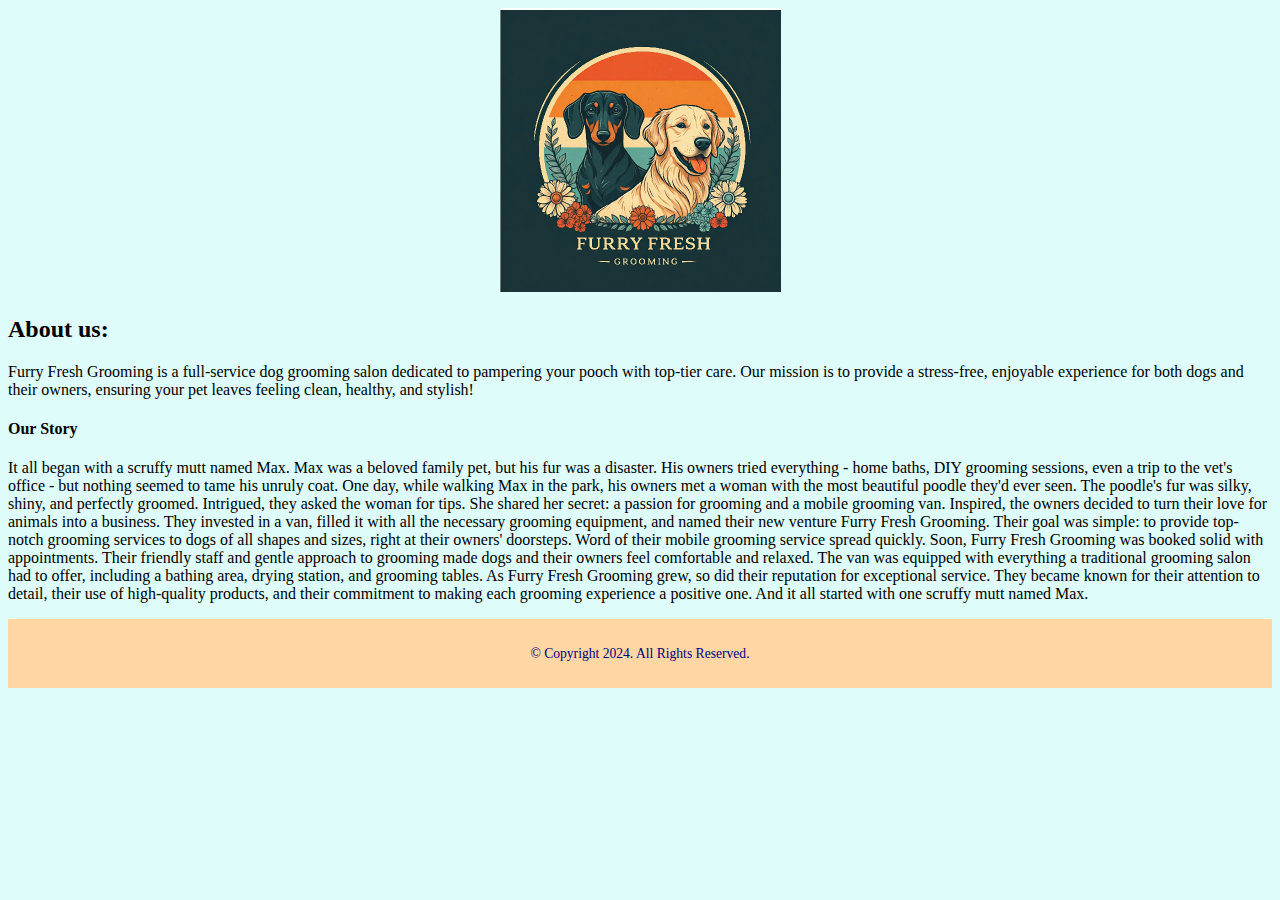
==== about.html @ 0e1319e8 "fur" ====
<!DOCTYPE html>
<html lang="en">
<head>
	<title>Furry Fresh Grooming</title>
	<meta charset="utf-8">
    <link rel="stylesheet" href="css/styles.css">
    
</head>
<body>
    <header>
            <div class="tab-desk">
              <a href="index.html"><img src="images/Furry Logo.png" alt="Furry fresh logo"></a>
            </div>
            <div class="mobile">
                <h3>"because every pup deserves to shine"</h3>
            </div>
        </header>

    <div id="wrapper">
    
        <!-- Mobile Nav -->
        <nav class="mobile-nav">
            <div id="nav-links">
                <a href="index.html">Home</a>
                <a href="about.html">About Us</a>
                <a href="services.html">Services</a>
                <a href="gallery.html">Gallery</a>
                <a href="faqs.html">FAQs</a>
                <a href="contact.html">Contact Us</a>
            </div>
            <a class="nav-icon" onclick="menu()">
                <div id="icon">&#9776;</div>
            </a>
		</nav> 
		
		

        <!-- Use the main area to add the main content to the webpage -->
        <main id="content">
            <h2> About us:</h2>
            <div>
                Furry Fresh Grooming is a full-service dog grooming salon dedicated to pampering your pooch with top-tier care. Our mission is to provide a stress-free, enjoyable experience for both dogs and their owners, ensuring your pet leaves feeling clean, healthy, and stylish! 
            </div>
            <h4>Our Story</h4>
            <div>
            <p>It all began with a scruffy mutt named Max. Max was a beloved family pet, but his fur was a disaster. His owners tried everything - home baths, DIY grooming sessions, even a trip to the vet's office - but nothing seemed to tame his unruly coat.

One day, while walking Max in the park, his owners met a woman with the most beautiful poodle they'd ever seen. The poodle's fur was silky, shiny, and perfectly groomed. Intrigued, they asked the woman for tips. She shared her secret: a passion for grooming and a mobile grooming van.

Inspired, the owners decided to turn their love for animals into a business. They invested in a van, filled it with all the necessary grooming equipment, and named their new venture Furry Fresh Grooming. Their goal was simple: to provide top-notch grooming services to dogs of all shapes and sizes, right at their owners' doorsteps.

Word of their mobile grooming service spread quickly. Soon, Furry Fresh Grooming was booked solid with appointments. Their friendly staff and gentle approach to grooming made dogs and their owners feel comfortable and relaxed. The van was equipped with everything a traditional grooming salon had to offer, including a bathing area, drying station, and grooming tables.

As Furry Fresh Grooming grew, so did their reputation for exceptional service. They became known for their attention to detail, their use of high-quality products, and their commitment to making each grooming experience a positive one. And it all started with one scruffy mutt named Max.</p></div>
        </main>

        <footer>
         
            <div class="copyright">
                <p>&copy; Copyright 2024. All Rights Reserved.</p>
            </div>
            
            
            
        </footer>
        
    </div>
	<script src="scripts/script.js"></script>
</body>
</html>
---- css/styles.css ----
body{
    background-color: #ddfcfa;

}
/* Style rules for header content */
header {
    text-align: center;
    font-family: Cambria, Cochin, Georgia, Times;
    
}

/* Style rules for navigation area */
nav {
    background-color: rgb(255, 214, 164);
    font-family: Cambria, Cochin, Georgia, Times;
    font-weight: bolder;
    color: navy;
}

.mobile-nav a {
    color: navy;
    text-align: center;  
    font-size: 2em;
    text-decoration: none;
    padding: 3%;
    display: block;
}

.mobile-nav a.nav-icon {
    display: block;
    position: absolute;
    left: 0;
    top: 0;
    color: #f6eee4;
    padding: 2%;
}

.nav-icon div {
    height: 40px;
    width: 40px;
    color: #2a1f14;
}

/* Style rules for footer content */
footer {
    text-align: center;
    font-size: 0.85em;
    background-color: rgb(255, 214, 164);
    color: navy;
    padding: 1% 0;
}

footer a {
    color: navy;
    text-decoration: none;
}

/* Media Query for Tablet Viewport */
@media screen and (min-width: 620px), print {
    
    /* Tablet Viewport: Show tab-desk class, hide mobile class */
    .tab-desk {
        display: block;
    }

    .mobile, .mobile-nav {
        display: none;
    }
    
    /* Tablet Viewport: Style rules for nav area */
    nav ul {
        list-style-type: none;
        text-align: center;
    }
    
    nav li {
        border-top: none;
        display: inline-block;
        font-size: 1.25em;
        font-family: Geneva, Arial, sans-serif;
        font-weight: bold;
    }
    
    nav li a {
        padding: 0.5em;
        display: block;
        color: #f6eee4;
        text-decoration: none;
    }
}

/* Media Query for Desktop Viewport */
@media screen and (min-width: 1000px), print {

    /* Desktop Viewport: Show desktop class, hide mobile-tablet class */
    .desktop {
        display: block;
    }
    
    .mobile-tablet {
        display: none;
    }
    
    /* Desktop Viewport: Style rules for nav area */
    nav li {
        font-size: 1.5em;
    }
    
    nav li a {
        padding: 0.5em 1.5em;
    }
    
    nav li a:hover {
        color: #2a1f14;
        background-color: #f6eee4;
        opacity: 0.5;
    }
}
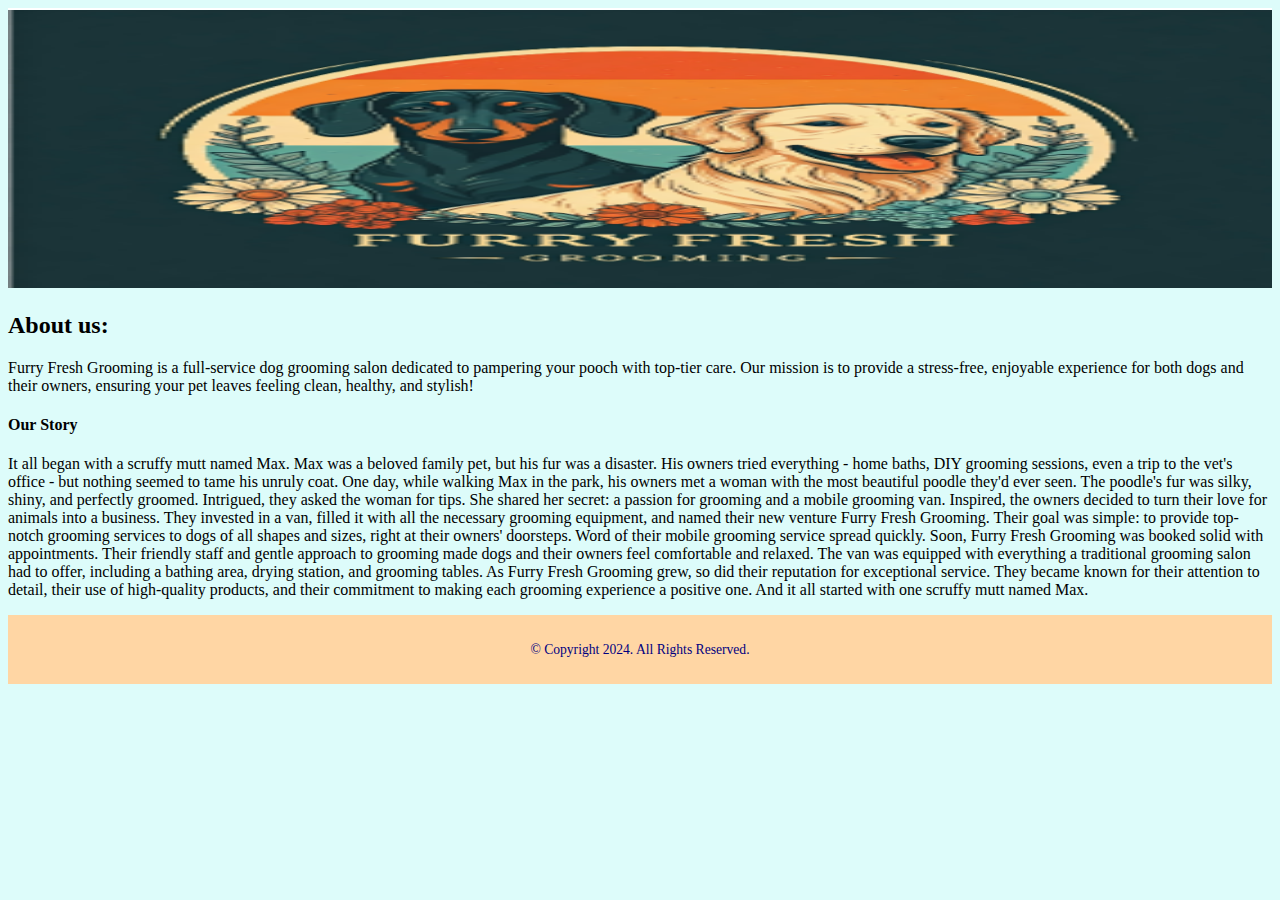
==== commit ebdb7b7d: "update" ====
--- a/about.html
+++ b/about.html
@@ -23,7 +23,7 @@
             <div id="nav-links">
                 <a href="index.html">Home</a>
                 <a href="about.html">About Us</a>
-                <a href="services.html">Services</a>
+                <a href="service.html">Services</a>
                 <a href="gallery.html">Gallery</a>
                 <a href="faqs.html">FAQs</a>
                 <a href="contact.html">Contact Us</a>
--- a/css/styles.css
+++ b/css/styles.css
@@ -1,17 +1,26 @@
+/* Style rules for body and images */
 body{
     background-color: #ddfcfa;
 
 }
+
+img {
+    width: 100%;
+    height: 280px;
+    margin: auto;
+    /*display: inline-block;*/
+}
+
 /* Style rules for header content */
 header {
-    text-align: center;
+    /*text-align: center;*/
     font-family: Cambria, Cochin, Georgia, Times;
     
 }
 
 /* Style rules for navigation area */
 nav {
-    background-color: rgb(255, 214, 164);
+    background-color: #ffd8b7;
     font-family: Cambria, Cochin, Georgia, Times;
     font-weight: bolder;
     color: navy;
